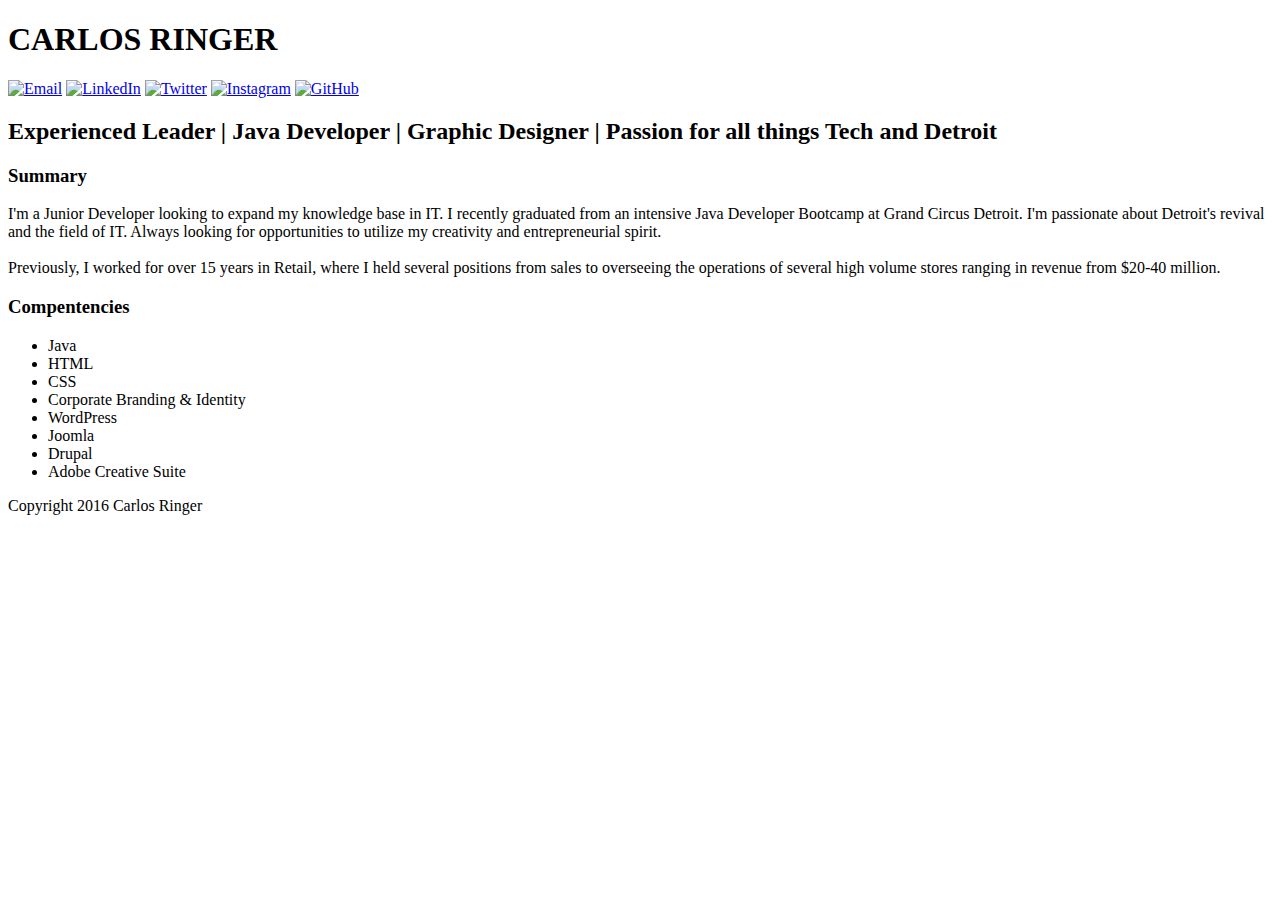
==== carlos-site/index.html @ eab88926 "added copy to readme.md, intial commit of carlos-site" ====
<!doctype html>

  <head>
      <title>Welcome to the website of Carlos Ringer</title>
  </head>
        <body>
          <h1>CARLOS RINGER</h1>
            <a href="mailto:carlosringer@gmail.com?subject= from CarlosRinger.com"><img src="/Users/cringer/apps/git-repos/intro_web_dev/carlos-site/img/email.png" alt="Email" /></a>
            <a href="https://www.linkedin.com/in/carlosringer"><img src="/Users/cringer/apps/git-repos/intro_web_dev/carlos-site/img/linkedin.png" alt="LinkedIn" /></a>
            <a href="https://twitter.com/carlosringer"><img src="/Users/cringer/apps/git-repos/intro_web_dev/carlos-site/img/twitter.png" alt="Twitter" /></a>
            <a href="https://www.instagram.com/carlos_ringer/"><img src="/Users/cringer/apps/git-repos/intro_web_dev/carlos-site/img/instagram.png" alt="Instagram" /></a>
            <a href="https://github.com/carlosringer"><img src="/Users/cringer/apps/git-repos/intro_web_dev/carlos-site/img/github-05.png" alt="GitHub" /></a>
          <h2>Experienced Leader | Java Developer | Graphic Designer | Passion for all things Tech and Detroit</h2>
          <h3>Summary</h3>
          <p>
            I'm a Junior Developer looking to expand my knowledge base in IT. I recently graduated from an intensive Java Developer Bootcamp at Grand Circus Detroit.
            I'm passionate about Detroit's revival and the field of IT.
            Always looking for opportunities to utilize my creativity and entrepreneurial spirit.
            <br><br>Previously, I worked for over 15 years in Retail, where I held several positions from sales to overseeing the operations of several high volume stores ranging in revenue from $20-40 million.
          </p>
          <h3>Compentencies</h3>
          <ul>
            <li>Java</li>
            <li>HTML</li>
            <li>CSS</li>
            <li>Corporate Branding & Identity</li>
            <li>WordPress</li>
            <li>Joomla</li>
            <li>Drupal</li>
            <li>Adobe Creative Suite</li>
          </ul>
        </body>
      <footer>Copyright 2016 Carlos Ringer</footer>
</html>
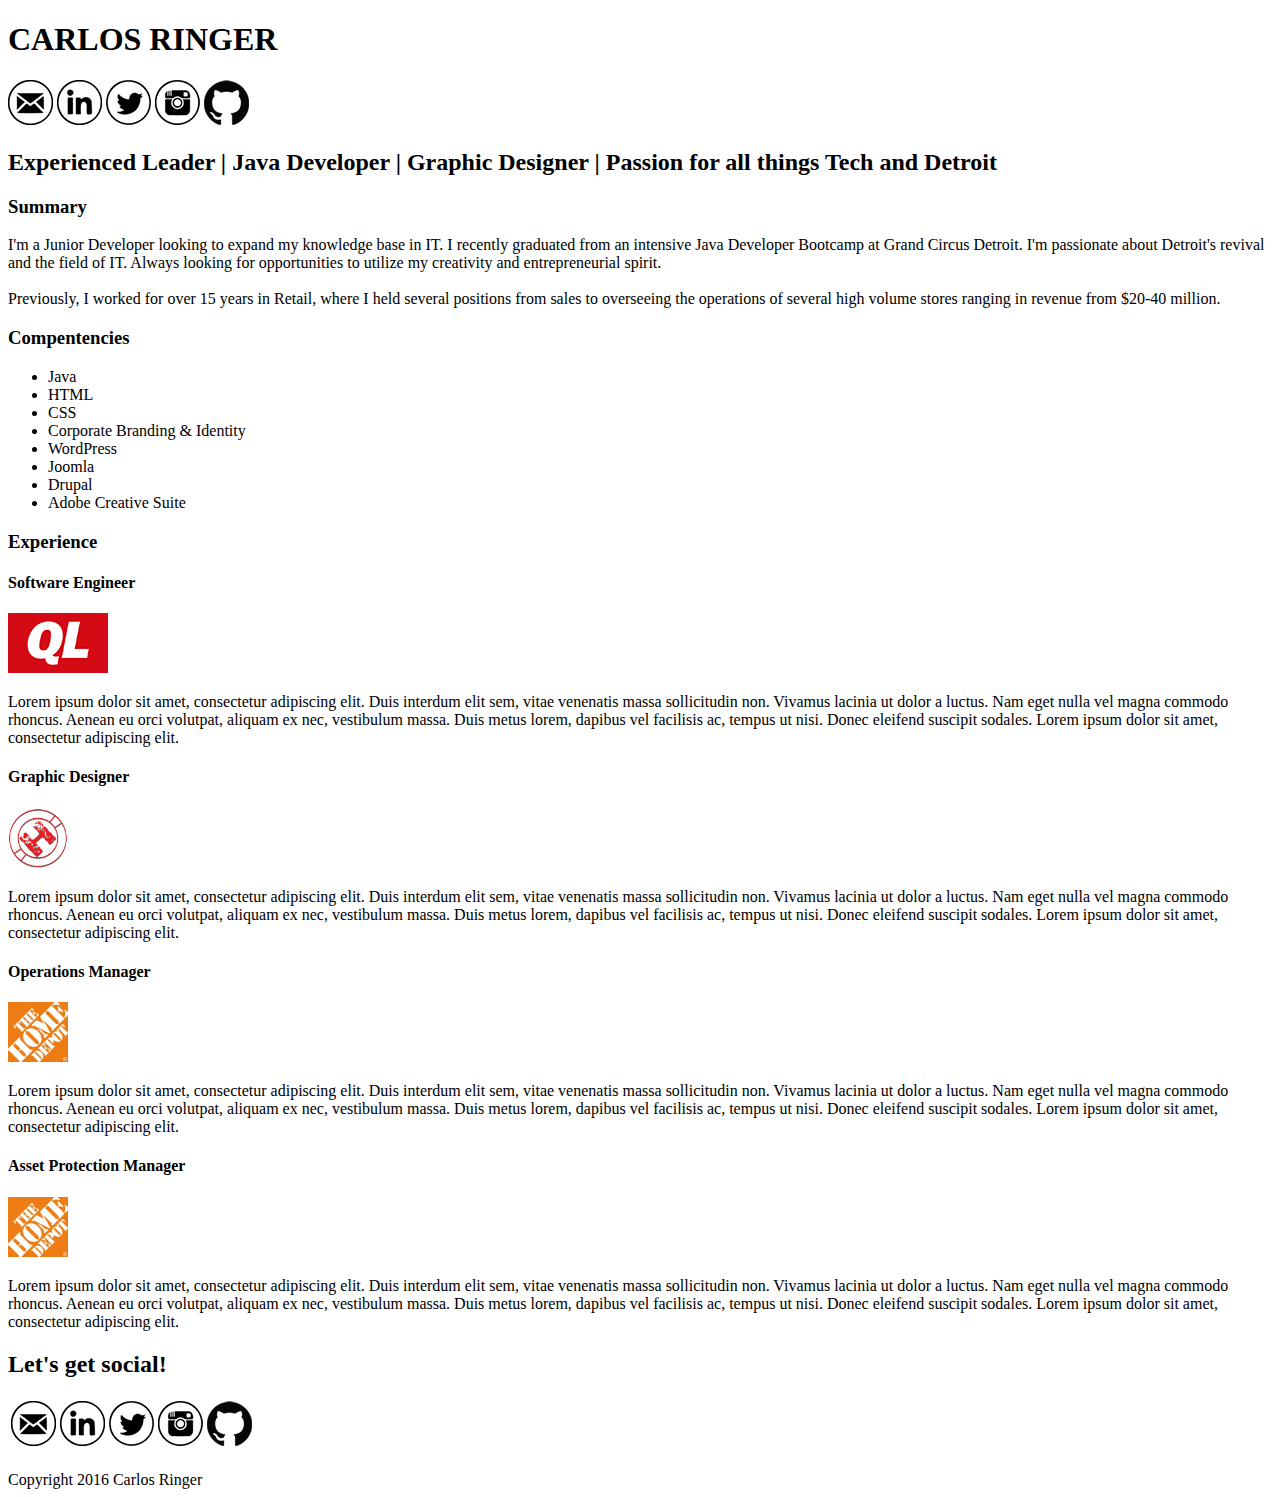
==== commit ebfeb546: "changes to index.html, added additional headers with comments and copy, div tag" ====
--- a/carlos-site/index.html
+++ b/carlos-site/index.html
@@ -1,34 +1,91 @@
 <!doctype html>
+  <!---
+  @CarlosRinger
+  carlosringer@gmail.com--->
 
   <head>
-      <title>Welcome to the website of Carlos Ringer</title>
+      <title>Carlos Ringer Bio</title>
   </head>
+      <!--- <nav></nav> Empty spot for navigation bar --->
         <body>
           <h1>CARLOS RINGER</h1>
-            <a href="mailto:carlosringer@gmail.com?subject= from CarlosRinger.com"><img src="/Users/cringer/apps/git-repos/intro_web_dev/carlos-site/img/email.png" alt="Email" /></a>
-            <a href="https://www.linkedin.com/in/carlosringer"><img src="/Users/cringer/apps/git-repos/intro_web_dev/carlos-site/img/linkedin.png" alt="LinkedIn" /></a>
-            <a href="https://twitter.com/carlosringer"><img src="/Users/cringer/apps/git-repos/intro_web_dev/carlos-site/img/twitter.png" alt="Twitter" /></a>
-            <a href="https://www.instagram.com/carlos_ringer/"><img src="/Users/cringer/apps/git-repos/intro_web_dev/carlos-site/img/instagram.png" alt="Instagram" /></a>
-            <a href="https://github.com/carlosringer"><img src="/Users/cringer/apps/git-repos/intro_web_dev/carlos-site/img/github-05.png" alt="GitHub" /></a>
+            <a href="mailto:carlosringer@gmail.com?subject= from CarlosRinger.com"><img src="img/email.png" alt="Email" /></a>
+            <a href="https://www.linkedin.com/in/carlosringer"><img src="img/linkedin.png" alt="LinkedIn" /></a>
+            <a href="https://twitter.com/carlosringer"><img src="img/twitter.png" alt="Twitter" /></a>
+            <a href="https://www.instagram.com/carlos_ringer/"><img src="img/instagram.png" alt="Instagram" /></a>
+            <a href="https://github.com/carlosringer"><img src="img/github-05.png" alt="GitHub" /></a>
           <h2>Experienced Leader | Java Developer | Graphic Designer | Passion for all things Tech and Detroit</h2>
           <h3>Summary</h3>
-          <p>
-            I'm a Junior Developer looking to expand my knowledge base in IT. I recently graduated from an intensive Java Developer Bootcamp at Grand Circus Detroit.
-            I'm passionate about Detroit's revival and the field of IT.
-            Always looking for opportunities to utilize my creativity and entrepreneurial spirit.
-            <br><br>Previously, I worked for over 15 years in Retail, where I held several positions from sales to overseeing the operations of several high volume stores ranging in revenue from $20-40 million.
-          </p>
+            <p>
+              I'm a Junior Developer looking to expand my knowledge base in IT. I recently graduated from an intensive Java Developer Bootcamp at Grand Circus Detroit.
+              I'm passionate about Detroit's revival and the field of IT.
+              Always looking for opportunities to utilize my creativity and entrepreneurial spirit.
+              <br><br>Previously, I worked for over 15 years in Retail, where I held several positions from sales to overseeing the operations of several high volume stores ranging in revenue from $20-40 million.
+            </p>
           <h3>Compentencies</h3>
-          <ul>
-            <li>Java</li>
-            <li>HTML</li>
-            <li>CSS</li>
-            <li>Corporate Branding & Identity</li>
-            <li>WordPress</li>
-            <li>Joomla</li>
-            <li>Drupal</li>
-            <li>Adobe Creative Suite</li>
-          </ul>
+            <ul>
+              <li>Java</li>
+              <li>HTML</li>
+              <li>CSS</li>
+              <li>Corporate Branding & Identity</li>
+              <li>WordPress</li>
+              <li>Joomla</li>
+              <li>Drupal</li>
+              <li>Adobe Creative Suite</li>
+            </ul>
+          <h3>Experience</h3>
+            <h4>Software Engineer</h4>
+            <a href="https://www.quickenloans.com"><img src="img/ql.png" alt="Quicken Loans"/></a>
+            <p>
+              Lorem ipsum dolor sit amet, consectetur adipiscing elit. Duis interdum elit sem, vitae venenatis massa sollicitudin non. Vivamus lacinia ut dolor a luctus.
+              Nam eget nulla vel magna commodo rhoncus. Aenean eu orci volutpat, aliquam ex nec, vestibulum massa. Duis metus lorem, dapibus vel facilisis ac, tempus ut nisi.
+              Donec eleifend suscipit sodales. Lorem ipsum dolor sit amet, consectetur adipiscing elit.
+            </p>
+            <h4>Graphic Designer</h4>
+            <a href="https://www.hodaridesign.com"><img src="img/hodari.png" alt="Hodari Design"/></a>
+            <p>
+              Lorem ipsum dolor sit amet, consectetur adipiscing elit. Duis interdum elit sem, vitae venenatis massa sollicitudin non. Vivamus lacinia ut dolor a luctus.
+              Nam eget nulla vel magna commodo rhoncus. Aenean eu orci volutpat, aliquam ex nec, vestibulum massa. Duis metus lorem, dapibus vel facilisis ac, tempus ut nisi.
+              Donec eleifend suscipit sodales. Lorem ipsum dolor sit amet, consectetur adipiscing elit.
+            </p>
+            <h4>Operations Manager</h4>
+            <a href="https://www.homedepot.com"><img src="img/thd.png" alt="The Home Depot"/></a>
+            <p>
+              Lorem ipsum dolor sit amet, consectetur adipiscing elit. Duis interdum elit sem, vitae venenatis massa sollicitudin non. Vivamus lacinia ut dolor a luctus.
+              Nam eget nulla vel magna commodo rhoncus. Aenean eu orci volutpat, aliquam ex nec, vestibulum massa. Duis metus lorem, dapibus vel facilisis ac, tempus ut nisi.
+              Donec eleifend suscipit sodales. Lorem ipsum dolor sit amet, consectetur adipiscing elit.
+            </p>
+            <h4>Asset Protection Manager</h4>
+            <a href="https://www.homedepot.com"><img src="img/thd.png" alt="The Home Depot"/></a>
+            <p>
+              Lorem ipsum dolor sit amet, consectetur adipiscing elit. Duis interdum elit sem, vitae venenatis massa sollicitudin non. Vivamus lacinia ut dolor a luctus.
+              Nam eget nulla vel magna commodo rhoncus. Aenean eu orci volutpat, aliquam ex nec, vestibulum massa. Duis metus lorem, dapibus vel facilisis ac, tempus ut nisi.
+              Donec eleifend suscipit sodales. Lorem ipsum dolor sit amet, consectetur adipiscing elit.
+            </p>
+
+            <div class="Social Media">
+              <h2>Let's get social!</h2>
+                    <table>
+                      <tr>
+                        <td>
+                          <a href="mailto:carlosringer@gmail.com?subject= from CarlosRinger.com"><img src="img/email.png" alt="Email" /></a>
+                        </td>
+                        <td>
+                          <a href="https://www.linkedin.com/in/carlosringer"><img src="img/linkedin.png" alt="LinkedIn" /></a>
+                        </td>
+                        <td>
+                          <a href="https://twitter.com/carlosringer"><img src="img/twitter.png" alt="Twitter" /></a>
+                        </td>
+                        <td>
+                          <a href="https://www.instagram.com/carlos_ringer/"><img src="img/instagram.png" alt="Instagram" /></a>
+                        </td>
+                        <td>
+                          <a href="https://github.com/carlosringer"><img src="img/github-05.png" alt="GitHub" /></a>
+                        </td>
+                      </tr>
+                    </table>
+            </div>
         </body>
+              <br>
       <footer>Copyright 2016 Carlos Ringer</footer>
 </html>
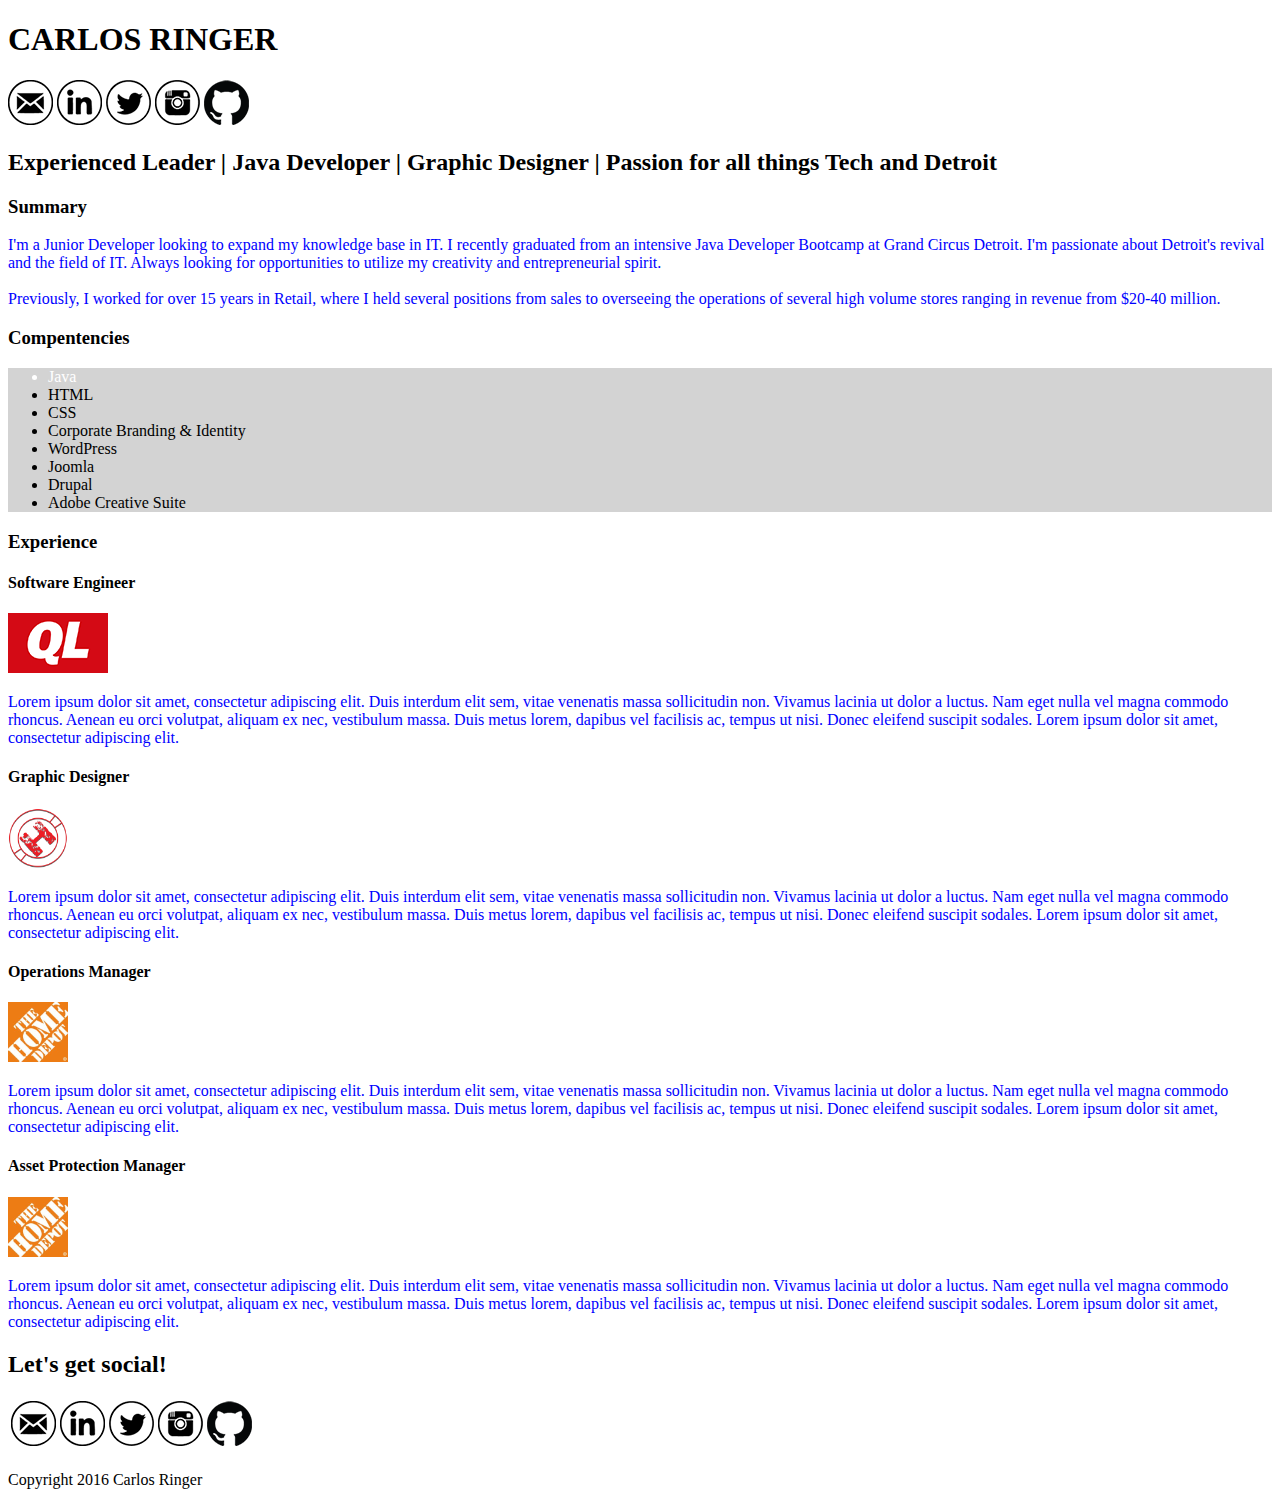
==== commit 5468db27: "added notes to README.md from class on 4/14, changes to mainstyle.css" ====
--- a/carlos-site/index.html
+++ b/carlos-site/index.html
@@ -2,9 +2,9 @@
   <!---
   @CarlosRinger
   carlosringer@gmail.com--->
-
   <head>
       <title>Carlos Ringer Bio</title>
+      <link href="css/mainstyle.css" rel="stylesheet">
   </head>
       <!--- <nav></nav> Empty spot for navigation bar --->
         <body>
@@ -23,8 +23,8 @@
               <br><br>Previously, I worked for over 15 years in Retail, where I held several positions from sales to overseeing the operations of several high volume stores ranging in revenue from $20-40 million.
             </p>
           <h3>Compentencies</h3>
-            <ul>
-              <li>Java</li>
+            <ul class="fancy">
+              <li id="special">Java</li>
               <li>HTML</li>
               <li>CSS</li>
               <li>Corporate Branding & Identity</li>
--- a/carlos-site/css/mainstyle.css
+++ b/carlos-site/css/mainstyle.css
@@ -0,0 +1,22 @@
+p {
+  color: blue;
+}
+
+.fancy {
+  background-color: lightgrey;
+}
+
+#special {
+  color: white;
+}
+
+/*ul li {
+  font-size: 20px;
+}
+*/
+
+/*
+h1,p {
+  text-decoration: line-through;
+}
+*/
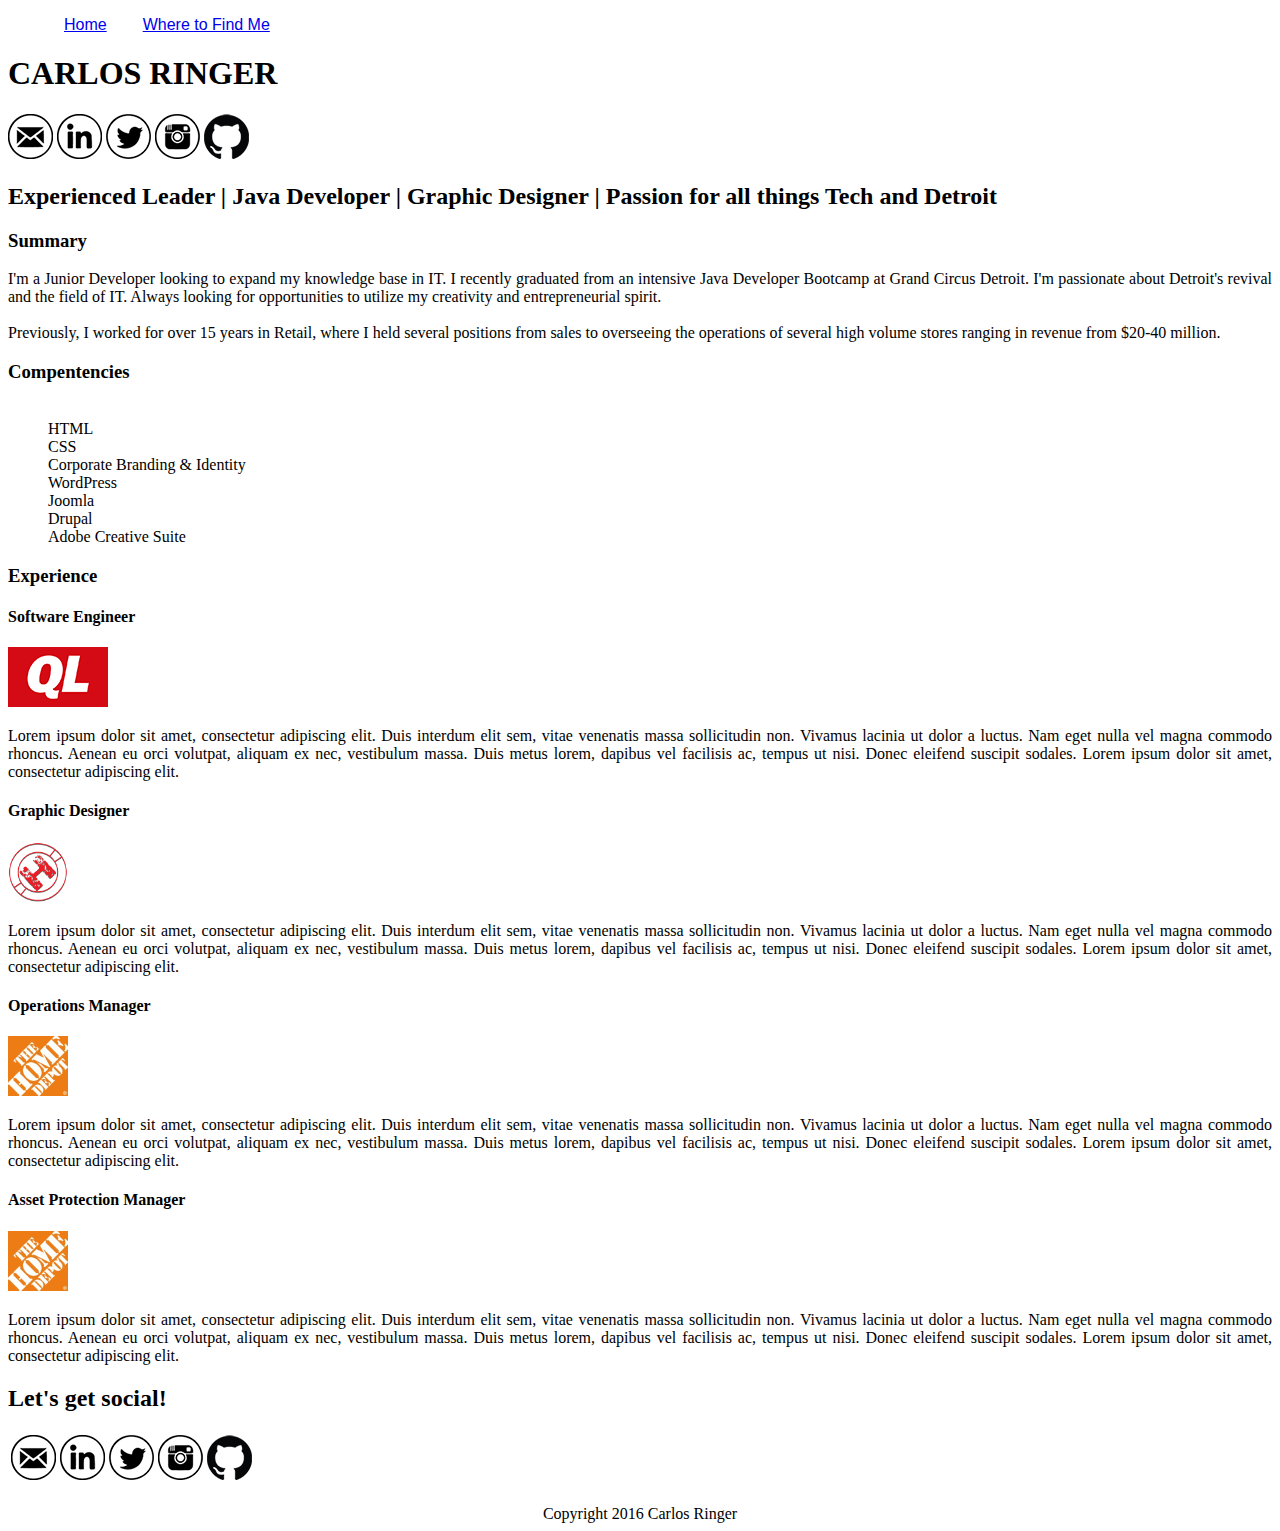
==== commit 8e60977c: "added presentation from 4/19 and Box Model Site code along" ====
--- a/carlos-site/index.html
+++ b/carlos-site/index.html
@@ -6,85 +6,92 @@
       <title>Carlos Ringer Bio</title>
       <link href="css/mainstyle.css" rel="stylesheet">
   </head>
-      <!--- <nav></nav> Empty spot for navigation bar --->
+
+    <ul id="nav_bar">
+      <li><a href="index.html">Home</a></li>
+      <li><a href="social.html">Where to Find Me</a></li>
+    </ul>
         <body>
-          <h1>CARLOS RINGER</h1>
-            <a href="mailto:carlosringer@gmail.com?subject= from CarlosRinger.com"><img src="img/email.png" alt="Email" /></a>
-            <a href="https://www.linkedin.com/in/carlosringer"><img src="img/linkedin.png" alt="LinkedIn" /></a>
-            <a href="https://twitter.com/carlosringer"><img src="img/twitter.png" alt="Twitter" /></a>
-            <a href="https://www.instagram.com/carlos_ringer/"><img src="img/instagram.png" alt="Instagram" /></a>
-            <a href="https://github.com/carlosringer"><img src="img/github-05.png" alt="GitHub" /></a>
-          <h2>Experienced Leader | Java Developer | Graphic Designer | Passion for all things Tech and Detroit</h2>
-          <h3>Summary</h3>
-            <p>
-              I'm a Junior Developer looking to expand my knowledge base in IT. I recently graduated from an intensive Java Developer Bootcamp at Grand Circus Detroit.
-              I'm passionate about Detroit's revival and the field of IT.
-              Always looking for opportunities to utilize my creativity and entrepreneurial spirit.
-              <br><br>Previously, I worked for over 15 years in Retail, where I held several positions from sales to overseeing the operations of several high volume stores ranging in revenue from $20-40 million.
-            </p>
-          <h3>Compentencies</h3>
-            <ul class="fancy">
-              <li id="special">Java</li>
-              <li>HTML</li>
-              <li>CSS</li>
-              <li>Corporate Branding & Identity</li>
-              <li>WordPress</li>
-              <li>Joomla</li>
-              <li>Drupal</li>
-              <li>Adobe Creative Suite</li>
-            </ul>
-          <h3>Experience</h3>
-            <h4>Software Engineer</h4>
-            <a href="https://www.quickenloans.com"><img src="img/ql.png" alt="Quicken Loans"/></a>
-            <p>
-              Lorem ipsum dolor sit amet, consectetur adipiscing elit. Duis interdum elit sem, vitae venenatis massa sollicitudin non. Vivamus lacinia ut dolor a luctus.
-              Nam eget nulla vel magna commodo rhoncus. Aenean eu orci volutpat, aliquam ex nec, vestibulum massa. Duis metus lorem, dapibus vel facilisis ac, tempus ut nisi.
-              Donec eleifend suscipit sodales. Lorem ipsum dolor sit amet, consectetur adipiscing elit.
-            </p>
-            <h4>Graphic Designer</h4>
-            <a href="https://www.hodaridesign.com"><img src="img/hodari.png" alt="Hodari Design"/></a>
-            <p>
-              Lorem ipsum dolor sit amet, consectetur adipiscing elit. Duis interdum elit sem, vitae venenatis massa sollicitudin non. Vivamus lacinia ut dolor a luctus.
-              Nam eget nulla vel magna commodo rhoncus. Aenean eu orci volutpat, aliquam ex nec, vestibulum massa. Duis metus lorem, dapibus vel facilisis ac, tempus ut nisi.
-              Donec eleifend suscipit sodales. Lorem ipsum dolor sit amet, consectetur adipiscing elit.
-            </p>
-            <h4>Operations Manager</h4>
-            <a href="https://www.homedepot.com"><img src="img/thd.png" alt="The Home Depot"/></a>
-            <p>
-              Lorem ipsum dolor sit amet, consectetur adipiscing elit. Duis interdum elit sem, vitae venenatis massa sollicitudin non. Vivamus lacinia ut dolor a luctus.
-              Nam eget nulla vel magna commodo rhoncus. Aenean eu orci volutpat, aliquam ex nec, vestibulum massa. Duis metus lorem, dapibus vel facilisis ac, tempus ut nisi.
-              Donec eleifend suscipit sodales. Lorem ipsum dolor sit amet, consectetur adipiscing elit.
-            </p>
-            <h4>Asset Protection Manager</h4>
-            <a href="https://www.homedepot.com"><img src="img/thd.png" alt="The Home Depot"/></a>
-            <p>
-              Lorem ipsum dolor sit amet, consectetur adipiscing elit. Duis interdum elit sem, vitae venenatis massa sollicitudin non. Vivamus lacinia ut dolor a luctus.
-              Nam eget nulla vel magna commodo rhoncus. Aenean eu orci volutpat, aliquam ex nec, vestibulum massa. Duis metus lorem, dapibus vel facilisis ac, tempus ut nisi.
-              Donec eleifend suscipit sodales. Lorem ipsum dolor sit amet, consectetur adipiscing elit.
-            </p>
 
-            <div class="Social Media">
-              <h2>Let's get social!</h2>
-                    <table>
-                      <tr>
-                        <td>
-                          <a href="mailto:carlosringer@gmail.com?subject= from CarlosRinger.com"><img src="img/email.png" alt="Email" /></a>
-                        </td>
-                        <td>
-                          <a href="https://www.linkedin.com/in/carlosringer"><img src="img/linkedin.png" alt="LinkedIn" /></a>
-                        </td>
-                        <td>
-                          <a href="https://twitter.com/carlosringer"><img src="img/twitter.png" alt="Twitter" /></a>
-                        </td>
-                        <td>
-                          <a href="https://www.instagram.com/carlos_ringer/"><img src="img/instagram.png" alt="Instagram" /></a>
-                        </td>
-                        <td>
-                          <a href="https://github.com/carlosringer"><img src="img/github-05.png" alt="GitHub" /></a>
-                        </td>
-                      </tr>
-                    </table>
+            <h1>CARLOS RINGER</h1>
+              <a href="mailto:carlosringer@gmail.com?subject= from CarlosRinger.com"><img src="img/email.png" alt="Email" /></a>
+              <a href="https://www.linkedin.com/in/carlosringer"><img src="img/linkedin.png" alt="LinkedIn" /></a>
+              <a href="https://twitter.com/carlosringer"><img src="img/twitter.png" alt="Twitter" /></a>
+              <a href="https://www.instagram.com/carlos_ringer/"><img src="img/instagram.png" alt="Instagram" /></a>
+              <a href="https://github.com/carlosringer"><img src="img/github-05.png" alt="GitHub" /></a>
+            <h2>Experienced Leader | Java Developer | Graphic Designer | Passion for all things Tech and Detroit</h2>
+
+          <div class="experience">
+            <h3>Summary</h3>
+              <p>
+                I'm a Junior Developer looking to expand my knowledge base in IT. I recently graduated from an intensive Java Developer Bootcamp at Grand Circus Detroit.
+                I'm passionate about Detroit's revival and the field of IT.
+                Always looking for opportunities to utilize my creativity and entrepreneurial spirit.
+                <br><br>Previously, I worked for over 15 years in Retail, where I held several positions from sales to overseeing the operations of several high volume stores ranging in revenue from $20-40 million.
+              </p>
+            <h3>Compentencies</h3>
+              <ul class="fancy">
+                <li id="special">Java</li>
+                <li>HTML</li>
+                <li>CSS</li>
+                <li>Corporate Branding & Identity</li>
+                <li>WordPress</li>
+                <li>Joomla</li>
+                <li>Drupal</li>
+                <li>Adobe Creative Suite</li>
+              </ul>
+            <h3>Experience</h3>
+              <h4>Software Engineer</h4>
+              <a href="https://www.quickenloans.com"><img src="img/ql.png" alt="Quicken Loans"/></a>
+              <p>
+                Lorem ipsum dolor sit amet, consectetur adipiscing elit. Duis interdum elit sem, vitae venenatis massa sollicitudin non. Vivamus lacinia ut dolor a luctus.
+                Nam eget nulla vel magna commodo rhoncus. Aenean eu orci volutpat, aliquam ex nec, vestibulum massa. Duis metus lorem, dapibus vel facilisis ac, tempus ut nisi.
+                Donec eleifend suscipit sodales. Lorem ipsum dolor sit amet, consectetur adipiscing elit.
+              </p>
+              <h4>Graphic Designer</h4>
+              <a href="https://www.hodaridesign.com"><img src="img/hodari.png" alt="Hodari Design"/></a>
+              <p>
+                Lorem ipsum dolor sit amet, consectetur adipiscing elit. Duis interdum elit sem, vitae venenatis massa sollicitudin non. Vivamus lacinia ut dolor a luctus.
+                Nam eget nulla vel magna commodo rhoncus. Aenean eu orci volutpat, aliquam ex nec, vestibulum massa. Duis metus lorem, dapibus vel facilisis ac, tempus ut nisi.
+                Donec eleifend suscipit sodales. Lorem ipsum dolor sit amet, consectetur adipiscing elit.
+              </p>
+              <h4>Operations Manager</h4>
+              <a href="https://www.homedepot.com"><img src="img/thd.png" alt="The Home Depot"/></a>
+              <p>
+                Lorem ipsum dolor sit amet, consectetur adipiscing elit. Duis interdum elit sem, vitae venenatis massa sollicitudin non. Vivamus lacinia ut dolor a luctus.
+                Nam eget nulla vel magna commodo rhoncus. Aenean eu orci volutpat, aliquam ex nec, vestibulum massa. Duis metus lorem, dapibus vel facilisis ac, tempus ut nisi.
+                Donec eleifend suscipit sodales. Lorem ipsum dolor sit amet, consectetur adipiscing elit.
+              </p>
+              <h4>Asset Protection Manager</h4>
+              <a href="https://www.homedepot.com"><img src="img/thd.png" alt="The Home Depot"/></a>
+              <p>
+                Lorem ipsum dolor sit amet, consectetur adipiscing elit. Duis interdum elit sem, vitae venenatis massa sollicitudin non. Vivamus lacinia ut dolor a luctus.
+                Nam eget nulla vel magna commodo rhoncus. Aenean eu orci volutpat, aliquam ex nec, vestibulum massa. Duis metus lorem, dapibus vel facilisis ac, tempus ut nisi.
+                Donec eleifend suscipit sodales. Lorem ipsum dolor sit amet, consectetur adipiscing elit.
+              </p>
             </div>
+                <div class="social">
+                  <h2>Let's get social!</h2>
+                        <table>
+                          <tr>
+                            <td>
+                              <a href="mailto:carlosringer@gmail.com?subject= from CarlosRinger.com"><img src="img/email.png" alt="Email" /></a>
+                            </td>
+                            <td>
+                              <a href="https://www.linkedin.com/in/carlosringer"><img src="img/linkedin.png" alt="LinkedIn" /></a>
+                            </td>
+                            <td>
+                              <a href="https://twitter.com/carlosringer"><img src="img/twitter.png" alt="Twitter" /></a>
+                            </td>
+                            <td>
+                              <a href="https://www.instagram.com/carlos_ringer/"><img src="img/instagram.png" alt="Instagram" /></a>
+                            </td>
+                            <td>
+                              <a href="https://github.com/carlosringer"><img src="img/github-05.png" alt="GitHub" /></a>
+                            </td>
+                          </tr>
+                        </table>
+                </div>
         </body>
               <br>
       <footer>Copyright 2016 Carlos Ringer</footer>
--- a/carlos-site/css/mainstyle.css
+++ b/carlos-site/css/mainstyle.css
@@ -1,21 +1,54 @@
-p {
-  color: blue;
+@@font-face {
+  font-family: 'myfont';
+  src: url('https://fonts.googleapis.com/css?family=Lato');
 }
 
-.fancy {
-  background-color: lightgrey;
+p {
+  color: black;
+}
+
+body {
+font-family: 'myfont';
 }
 
 #special {
   color: white;
 }
 
+footer {
+  text-align: center;
+  clear: both;
+  background: n
+  color:
+}
+
+#nav_bar li {
+  display: inline;
+  text-align: center;
+  padding: 14px 16px;
+  text-decoration: none;
+  font-family: 'myfont', Lato, sans-serif;;
+}
+
+.experience {
+text-align: justify;;
+color: black;
+}
+
+.fancy {
+list-style: none;
+
+}
+
+/*
+.fancy {
+  background-color: lightgrey;
+}
+
 /*ul li {
   font-size: 20px;
 }
-*/
 
-/*
 h1,p {
   text-decoration: line-through;
 }
